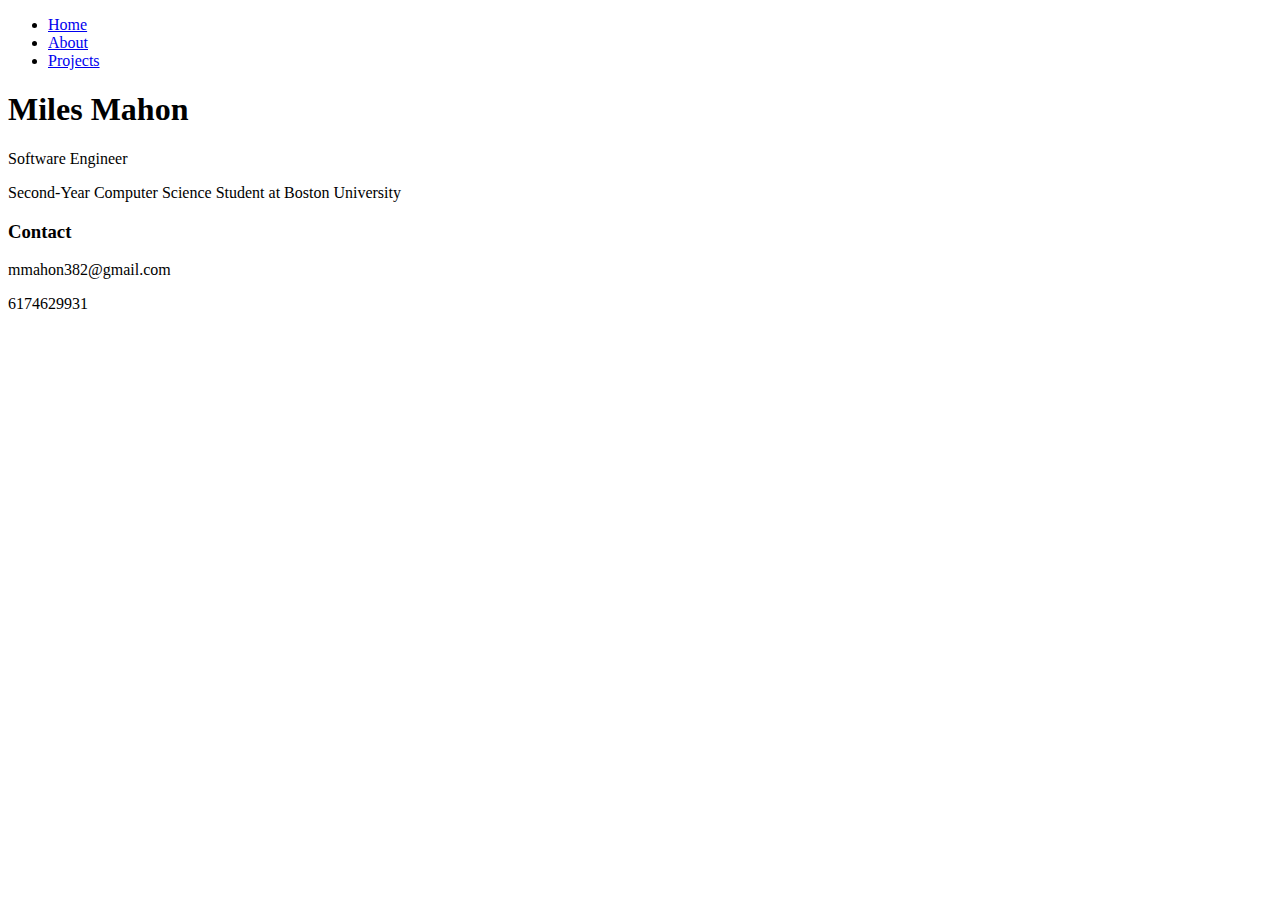
==== about.html @ 9ce47852 "removal of all css/js" ====
<!DOCTYPE html>
<html lang="en">
  <head>
    <meta charset="utf-8">
    <link rel="icon" href="./favicon.ico">

    <title>Miles Mahon</title>
  </head>

<body>

      <div class="container">
          <ul class="nav navbar-nav">

            <li class="active"><a href="./index.html">Home</a></li>
            <li><a href="./about.html">About</a></li>
            <li><a href="./projects.html">Projects</a></li>
      
          </ul>
      </div>


  	    <h1>
  	    Miles Mahon
  	    </h1>

  	    <p>Software Engineer</p>
  	    <p>Second-Year Computer Science Student at Boston University</p>

        <h3>Contact</h3>
        <p>mmahon382@gmail.com</p>
        <p>6174629931</p>

  </body>

</html>
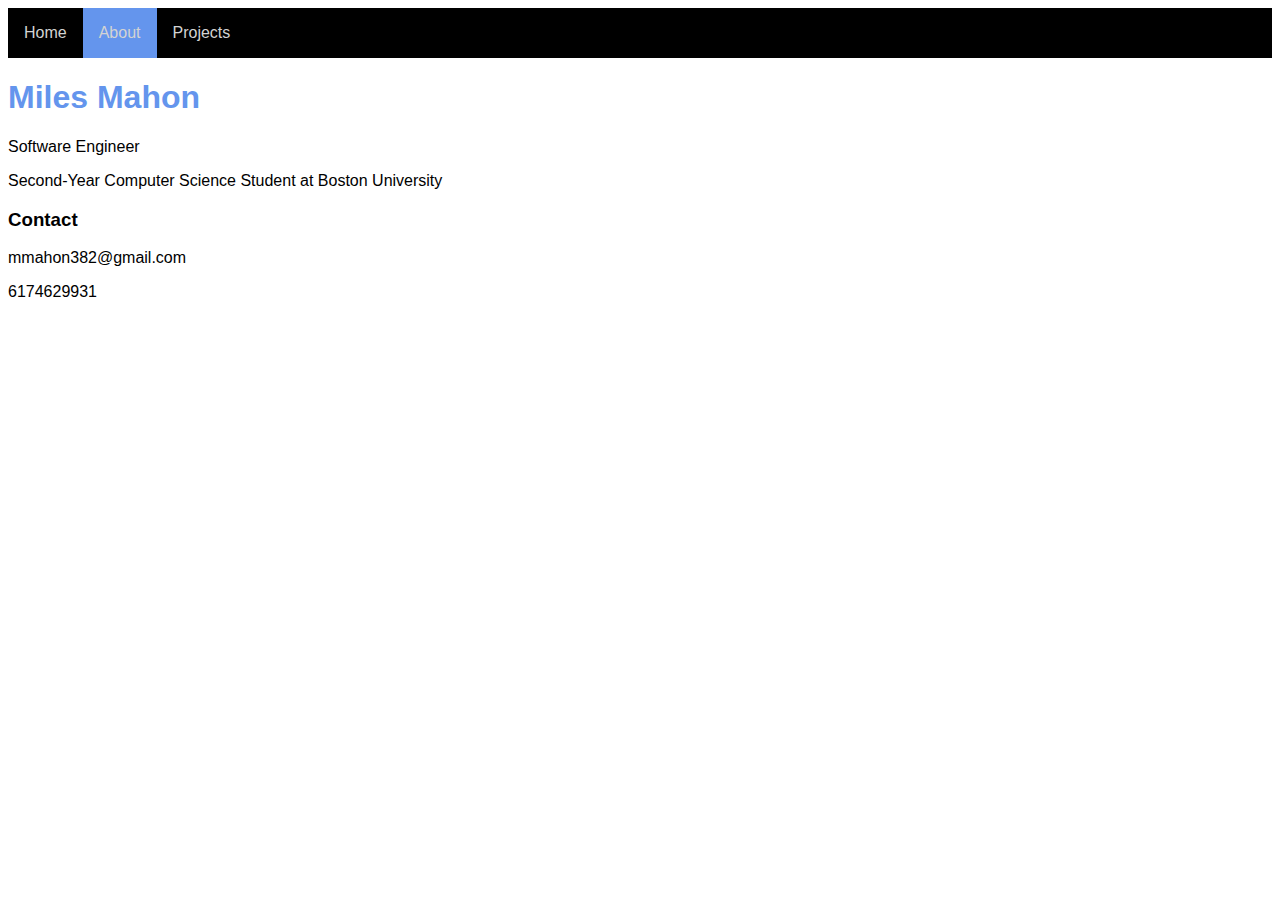
==== commit 9a60e498: "new navbar" ====
--- a/about.html
+++ b/about.html
@@ -3,17 +3,18 @@
   <head>
     <meta charset="utf-8">
     <link rel="icon" href="./favicon.ico">
+    <link rel="stylesheet" href="external.css">
 
     <title>Miles Mahon</title>
   </head>
 
 <body>
 
-      <div class="container">
-          <ul class="nav navbar-nav">
+      <div class="menu">
+          <ul class="navbar">
 
-            <li class="active"><a href="./index.html">Home</a></li>
-            <li><a href="./about.html">About</a></li>
+            <li><a href="./index.html">Home</a></li>
+            <li><a class="active" href="./about.html">About</a></li>
             <li><a href="./projects.html">Projects</a></li>
       
           </ul>
--- a/external.css
+++ b/external.css
@@ -0,0 +1,41 @@
+body{
+    font-family: Helvetica;
+    box-sizing: border-box;
+}
+
+h1 {
+    color: cornflowerblue;
+}
+
+.navbar {
+    background-color: black;
+    padding: 0;
+    margin: 0;
+    list-style-type: none;
+    overflow: hidden;
+}
+
+.navbar li{
+    float:left;
+}
+
+.navbar a{
+    display: block;
+    padding: 16px;
+    margin: 0px;
+    text-decoration: none;
+    color: lightgrey;
+}
+
+
+.navbar a:hover {
+    background-color: lightslategrey;
+}
+
+.navbar a.active {
+    background-color: cornflowerblue;
+}
+
+a:visited{
+    font-style: normal;
+}
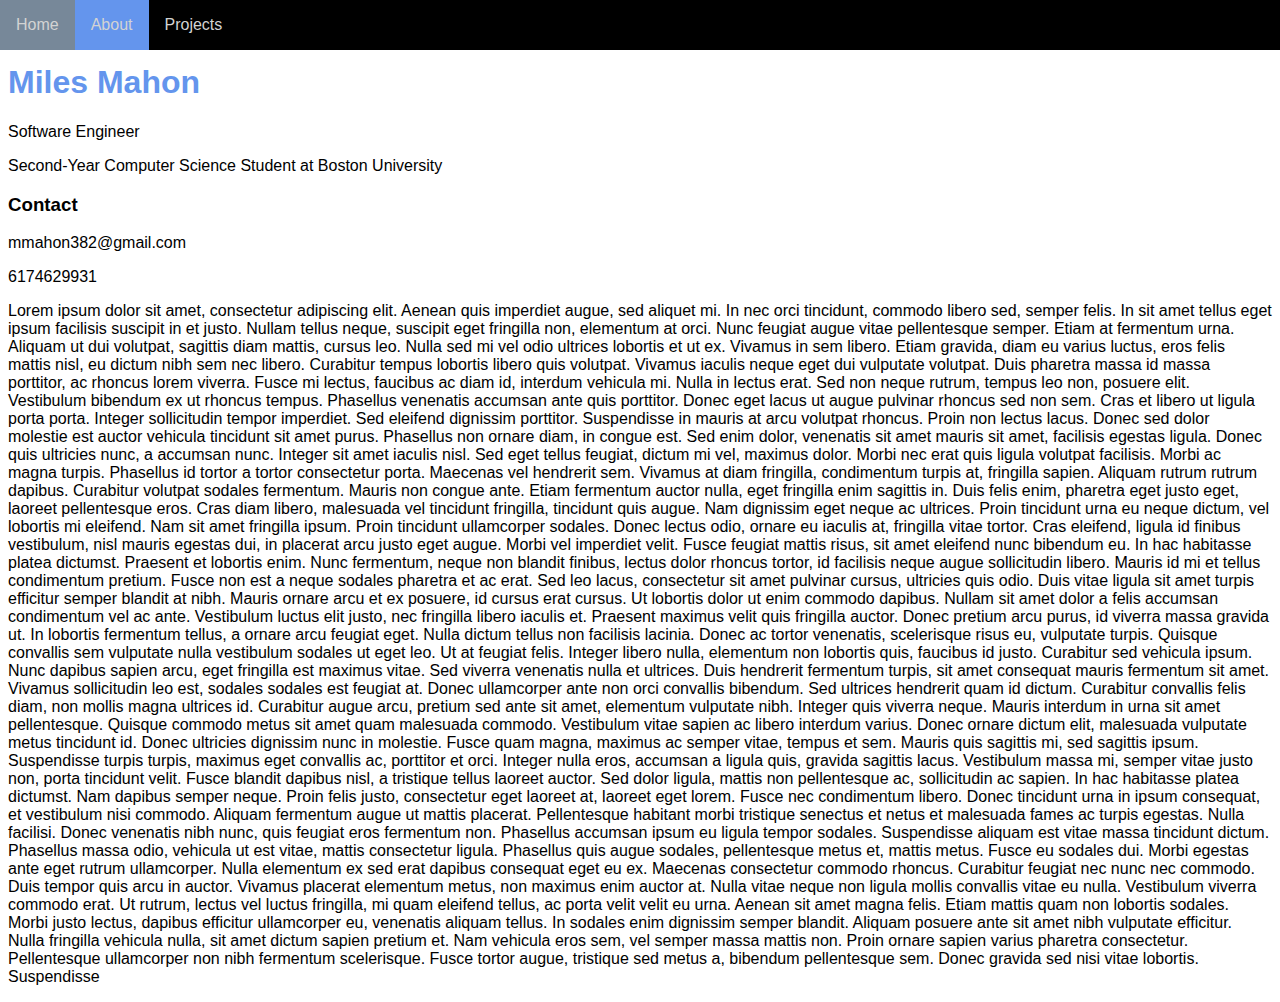
==== commit 86c15c67: "fix navbar" ====
--- a/about.html
+++ b/about.html
@@ -10,27 +10,53 @@
 
 <body>
 
-      <div class="menu">
-          <ul class="navbar">
+    <div class="menu">
+      <ul class="navbar">
 
-            <li><a href="./index.html">Home</a></li>
-            <li><a class="active" href="./about.html">About</a></li>
-            <li><a href="./projects.html">Projects</a></li>
-      
-          </ul>
-      </div>
+        <li><a href="./index.html">Home</a></li>
+        <li><a class="active" href="./about.html">About</a></li>
+        <li><a href="./projects.html">Projects</a></li>
+
+      </ul>
+    </div>
 
 
-  	    <h1>
-  	    Miles Mahon
-  	    </h1>
+    <div class="content">
+        <h1>
+        Miles Mahon
+        </h1>
 
-  	    <p>Software Engineer</p>
-  	    <p>Second-Year Computer Science Student at Boston University</p>
+        <p>Software Engineer</p>
+        <p>Second-Year Computer Science Student at Boston University</p>
 
         <h3>Contact</h3>
         <p>mmahon382@gmail.com</p>
         <p>6174629931</p>
+        <p>Lorem ipsum dolor sit amet, consectetur adipiscing elit. Aenean quis imperdiet augue, sed aliquet mi. In nec orci tincidunt, commodo libero sed, semper felis. In sit amet tellus eget ipsum facilisis suscipit in et justo. Nullam tellus neque, suscipit eget fringilla non, elementum at orci. Nunc feugiat augue vitae pellentesque semper. Etiam at fermentum urna. Aliquam ut dui volutpat, sagittis diam mattis, cursus leo. Nulla sed mi vel odio ultrices lobortis et ut ex. Vivamus in sem libero. Etiam gravida, diam eu varius luctus, eros felis mattis nisl, eu dictum nibh sem nec libero. Curabitur tempus lobortis libero quis volutpat.
+
+        Vivamus iaculis neque eget dui vulputate volutpat. Duis pharetra massa id massa porttitor, ac rhoncus lorem viverra. Fusce mi lectus, faucibus ac diam id, interdum vehicula mi. Nulla in lectus erat. Sed non neque rutrum, tempus leo non, posuere elit. Vestibulum bibendum ex ut rhoncus tempus. Phasellus venenatis accumsan ante quis porttitor. Donec eget lacus ut augue pulvinar rhoncus sed non sem. Cras et libero ut ligula porta porta. Integer sollicitudin tempor imperdiet. Sed eleifend dignissim porttitor. Suspendisse in mauris at arcu volutpat rhoncus. Proin non lectus lacus. Donec sed dolor molestie est auctor vehicula tincidunt sit amet purus. Phasellus non ornare diam, in congue est.
+
+        Sed enim dolor, venenatis sit amet mauris sit amet, facilisis egestas ligula. Donec quis ultricies nunc, a accumsan nunc. Integer sit amet iaculis nisl. Sed eget tellus feugiat, dictum mi vel, maximus dolor. Morbi nec erat quis ligula volutpat facilisis. Morbi ac magna turpis. Phasellus id tortor a tortor consectetur porta. Maecenas vel hendrerit sem.
+
+        Vivamus at diam fringilla, condimentum turpis at, fringilla sapien. Aliquam rutrum rutrum dapibus. Curabitur volutpat sodales fermentum. Mauris non congue ante. Etiam fermentum auctor nulla, eget fringilla enim sagittis in. Duis felis enim, pharetra eget justo eget, laoreet pellentesque eros. Cras diam libero, malesuada vel tincidunt fringilla, tincidunt quis augue. Nam dignissim eget neque ac ultrices. Proin tincidunt urna eu neque dictum, vel lobortis mi eleifend. Nam sit amet fringilla ipsum. Proin tincidunt ullamcorper sodales. Donec lectus odio, ornare eu iaculis at, fringilla vitae tortor. Cras eleifend, ligula id finibus vestibulum, nisl mauris egestas dui, in placerat arcu justo eget augue.
+
+        Morbi vel imperdiet velit. Fusce feugiat mattis risus, sit amet eleifend nunc bibendum eu. In hac habitasse platea dictumst. Praesent et lobortis enim. Nunc fermentum, neque non blandit finibus, lectus dolor rhoncus tortor, id facilisis neque augue sollicitudin libero. Mauris id mi et tellus condimentum pretium. Fusce non est a neque sodales pharetra et ac erat.
+
+        Sed leo lacus, consectetur sit amet pulvinar cursus, ultricies quis odio. Duis vitae ligula sit amet turpis efficitur semper blandit at nibh. Mauris ornare arcu et ex posuere, id cursus erat cursus. Ut lobortis dolor ut enim commodo dapibus. Nullam sit amet dolor a felis accumsan condimentum vel ac ante. Vestibulum luctus elit justo, nec fringilla libero iaculis et. Praesent maximus velit quis fringilla auctor. Donec pretium arcu purus, id viverra massa gravida ut. In lobortis fermentum tellus, a ornare arcu feugiat eget. Nulla dictum tellus non facilisis lacinia. Donec ac tortor venenatis, scelerisque risus eu, vulputate turpis. Quisque convallis sem vulputate nulla vestibulum sodales ut eget leo.
+
+        Ut at feugiat felis. Integer libero nulla, elementum non lobortis quis, faucibus id justo. Curabitur sed vehicula ipsum. Nunc dapibus sapien arcu, eget fringilla est maximus vitae. Sed viverra venenatis nulla et ultrices. Duis hendrerit fermentum turpis, sit amet consequat mauris fermentum sit amet. Vivamus sollicitudin leo est, sodales sodales est feugiat at.
+
+        Donec ullamcorper ante non orci convallis bibendum. Sed ultrices hendrerit quam id dictum. Curabitur convallis felis diam, non mollis magna ultrices id. Curabitur augue arcu, pretium sed ante sit amet, elementum vulputate nibh. Integer quis viverra neque. Mauris interdum in urna sit amet pellentesque. Quisque commodo metus sit amet quam malesuada commodo. Vestibulum vitae sapien ac libero interdum varius. Donec ornare dictum elit, malesuada vulputate metus tincidunt id. Donec ultricies dignissim nunc in molestie. Fusce quam magna, maximus ac semper vitae, tempus et sem.
+
+        Mauris quis sagittis mi, sed sagittis ipsum. Suspendisse turpis turpis, maximus eget convallis ac, porttitor et orci. Integer nulla eros, accumsan a ligula quis, gravida sagittis lacus. Vestibulum massa mi, semper vitae justo non, porta tincidunt velit. Fusce blandit dapibus nisl, a tristique tellus laoreet auctor. Sed dolor ligula, mattis non pellentesque ac, sollicitudin ac sapien. In hac habitasse platea dictumst. Nam dapibus semper neque.
+
+        Proin felis justo, consectetur eget laoreet at, laoreet eget lorem. Fusce nec condimentum libero. Donec tincidunt urna in ipsum consequat, et vestibulum nisi commodo. Aliquam fermentum augue ut mattis placerat. Pellentesque habitant morbi tristique senectus et netus et malesuada fames ac turpis egestas. Nulla facilisi. Donec venenatis nibh nunc, quis feugiat eros fermentum non. Phasellus accumsan ipsum eu ligula tempor sodales. Suspendisse aliquam est vitae massa tincidunt dictum.
+
+        Phasellus massa odio, vehicula ut est vitae, mattis consectetur ligula. Phasellus quis augue sodales, pellentesque metus et, mattis metus. Fusce eu sodales dui. Morbi egestas ante eget rutrum ullamcorper. Nulla elementum ex sed erat dapibus consequat eget eu ex. Maecenas consectetur commodo rhoncus. Curabitur feugiat nec nunc nec commodo. Duis tempor quis arcu in auctor. Vivamus placerat elementum metus, non maximus enim auctor at. Nulla vitae neque non ligula mollis convallis vitae eu nulla. Vestibulum viverra commodo erat. Ut rutrum, lectus vel luctus fringilla, mi quam eleifend tellus, ac porta velit velit eu urna. Aenean sit amet magna felis. Etiam mattis quam non lobortis sodales. Morbi justo lectus, dapibus efficitur ullamcorper eu, venenatis aliquam tellus. In sodales enim dignissim semper blandit.
+
+        Aliquam posuere ante sit amet nibh vulputate efficitur. Nulla fringilla vehicula nulla, sit amet dictum sapien pretium et. Nam vehicula eros sem, vel semper massa mattis non. Proin ornare sapien varius pharetra consectetur. Pellentesque ullamcorper non nibh fermentum scelerisque. Fusce tortor augue, tristique sed metus a, bibendum pellentesque sem. Donec gravida sed nisi vitae lobortis. Suspendisse
+        </p>
+    </div>
 
   </body>
 
--- a/external.css
+++ b/external.css
@@ -1,16 +1,57 @@
+
+/*
+TODO:
+
+Start adding projects with images and descriptions, links. Make it not look terrible (use borders)
+
+Make work on mobile
+
+*SOLVED* make menu bar flush w sides/top
+uncomment "position: fixed" in .menu fixes this,
+but then menubar covers content of page...
+
+*/
+
+
+
 body{
     font-family: Helvetica;
-    box-sizing: border-box;
+/*    box-sizing: border-box;*/
+
 }
 
 h1 {
     color: cornflowerblue;
 }
 
+.menu{
+    /* position:fixed would make this stick to top of window when you scroll*/
+    position: absolute;
+    width:100%;
+    background-color: black;
+    top:0;
+    left:0;
+/*    border-top:none;*/
+/*    border-left:none;*/
+/*    border-right:none;*/
+    
+    margin:0px;
+    padding:0px;
+    
+}
+
+.content{
+    /* so navbar doesn't cover content*/ 
+    padding-top: 35px;
+    
+    
+}
+
 .navbar {
     background-color: black;
     padding: 0;
     margin: 0;
+    border: 0;
     list-style-type: none;
     overflow: hidden;
 }
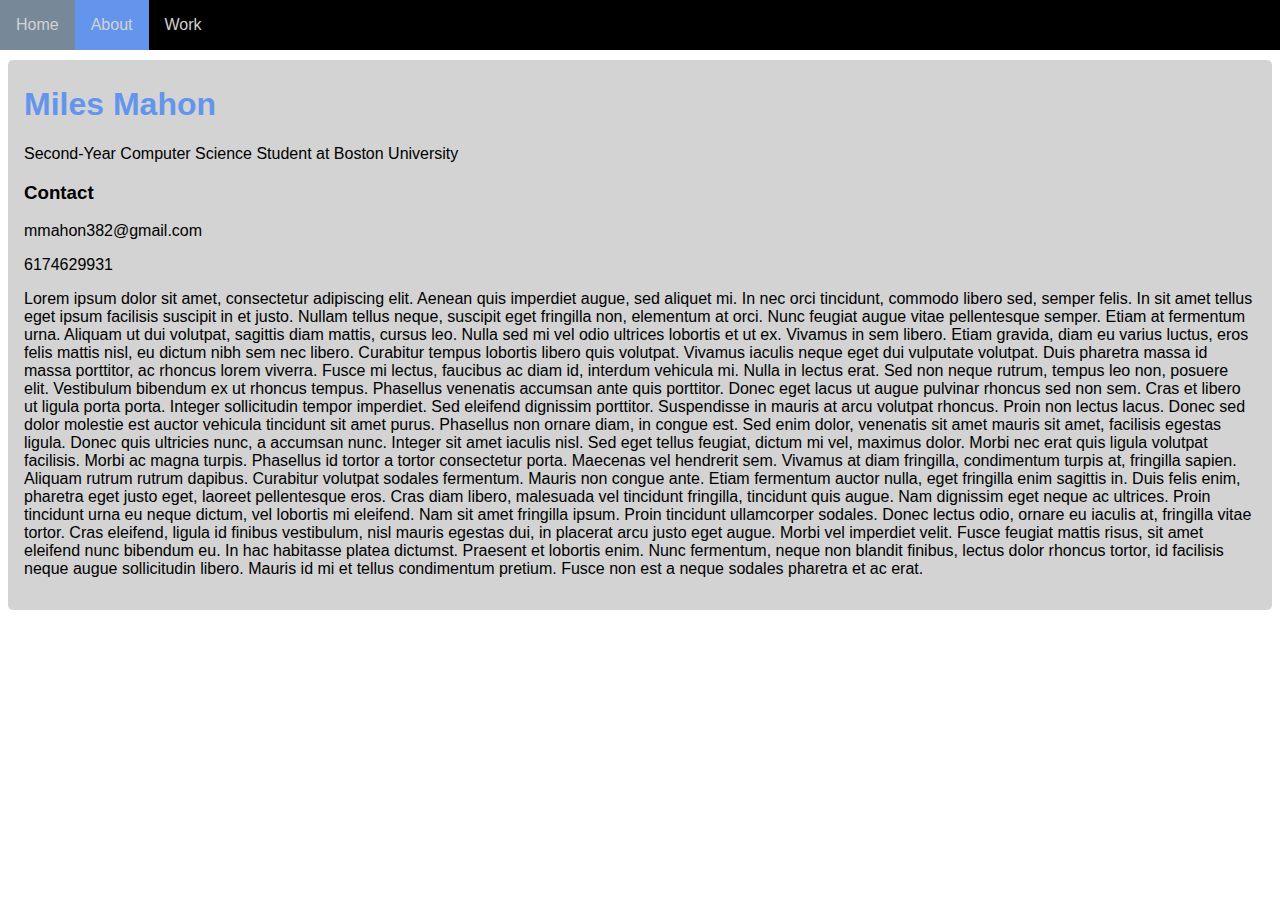
==== commit 7b6bdb9a: "box styling" ====
--- a/about.html
+++ b/about.html
@@ -15,7 +15,7 @@
 
         <li><a href="./index.html">Home</a></li>
         <li><a class="active" href="./about.html">About</a></li>
-        <li><a href="./projects.html">Projects</a></li>
+        <li><a href="./projects.html">Work</a></li>
 
       </ul>
     </div>
@@ -26,7 +26,6 @@
         Miles Mahon
         </h1>
 
-        <p>Software Engineer</p>
         <p>Second-Year Computer Science Student at Boston University</p>
 
         <h3>Contact</h3>
@@ -41,20 +40,6 @@
         Vivamus at diam fringilla, condimentum turpis at, fringilla sapien. Aliquam rutrum rutrum dapibus. Curabitur volutpat sodales fermentum. Mauris non congue ante. Etiam fermentum auctor nulla, eget fringilla enim sagittis in. Duis felis enim, pharetra eget justo eget, laoreet pellentesque eros. Cras diam libero, malesuada vel tincidunt fringilla, tincidunt quis augue. Nam dignissim eget neque ac ultrices. Proin tincidunt urna eu neque dictum, vel lobortis mi eleifend. Nam sit amet fringilla ipsum. Proin tincidunt ullamcorper sodales. Donec lectus odio, ornare eu iaculis at, fringilla vitae tortor. Cras eleifend, ligula id finibus vestibulum, nisl mauris egestas dui, in placerat arcu justo eget augue.
 
         Morbi vel imperdiet velit. Fusce feugiat mattis risus, sit amet eleifend nunc bibendum eu. In hac habitasse platea dictumst. Praesent et lobortis enim. Nunc fermentum, neque non blandit finibus, lectus dolor rhoncus tortor, id facilisis neque augue sollicitudin libero. Mauris id mi et tellus condimentum pretium. Fusce non est a neque sodales pharetra et ac erat.
-
-        Sed leo lacus, consectetur sit amet pulvinar cursus, ultricies quis odio. Duis vitae ligula sit amet turpis efficitur semper blandit at nibh. Mauris ornare arcu et ex posuere, id cursus erat cursus. Ut lobortis dolor ut enim commodo dapibus. Nullam sit amet dolor a felis accumsan condimentum vel ac ante. Vestibulum luctus elit justo, nec fringilla libero iaculis et. Praesent maximus velit quis fringilla auctor. Donec pretium arcu purus, id viverra massa gravida ut. In lobortis fermentum tellus, a ornare arcu feugiat eget. Nulla dictum tellus non facilisis lacinia. Donec ac tortor venenatis, scelerisque risus eu, vulputate turpis. Quisque convallis sem vulputate nulla vestibulum sodales ut eget leo.
-
-        Ut at feugiat felis. Integer libero nulla, elementum non lobortis quis, faucibus id justo. Curabitur sed vehicula ipsum. Nunc dapibus sapien arcu, eget fringilla est maximus vitae. Sed viverra venenatis nulla et ultrices. Duis hendrerit fermentum turpis, sit amet consequat mauris fermentum sit amet. Vivamus sollicitudin leo est, sodales sodales est feugiat at.
-
-        Donec ullamcorper ante non orci convallis bibendum. Sed ultrices hendrerit quam id dictum. Curabitur convallis felis diam, non mollis magna ultrices id. Curabitur augue arcu, pretium sed ante sit amet, elementum vulputate nibh. Integer quis viverra neque. Mauris interdum in urna sit amet pellentesque. Quisque commodo metus sit amet quam malesuada commodo. Vestibulum vitae sapien ac libero interdum varius. Donec ornare dictum elit, malesuada vulputate metus tincidunt id. Donec ultricies dignissim nunc in molestie. Fusce quam magna, maximus ac semper vitae, tempus et sem.
-
-        Mauris quis sagittis mi, sed sagittis ipsum. Suspendisse turpis turpis, maximus eget convallis ac, porttitor et orci. Integer nulla eros, accumsan a ligula quis, gravida sagittis lacus. Vestibulum massa mi, semper vitae justo non, porta tincidunt velit. Fusce blandit dapibus nisl, a tristique tellus laoreet auctor. Sed dolor ligula, mattis non pellentesque ac, sollicitudin ac sapien. In hac habitasse platea dictumst. Nam dapibus semper neque.
-
-        Proin felis justo, consectetur eget laoreet at, laoreet eget lorem. Fusce nec condimentum libero. Donec tincidunt urna in ipsum consequat, et vestibulum nisi commodo. Aliquam fermentum augue ut mattis placerat. Pellentesque habitant morbi tristique senectus et netus et malesuada fames ac turpis egestas. Nulla facilisi. Donec venenatis nibh nunc, quis feugiat eros fermentum non. Phasellus accumsan ipsum eu ligula tempor sodales. Suspendisse aliquam est vitae massa tincidunt dictum.
-
-        Phasellus massa odio, vehicula ut est vitae, mattis consectetur ligula. Phasellus quis augue sodales, pellentesque metus et, mattis metus. Fusce eu sodales dui. Morbi egestas ante eget rutrum ullamcorper. Nulla elementum ex sed erat dapibus consequat eget eu ex. Maecenas consectetur commodo rhoncus. Curabitur feugiat nec nunc nec commodo. Duis tempor quis arcu in auctor. Vivamus placerat elementum metus, non maximus enim auctor at. Nulla vitae neque non ligula mollis convallis vitae eu nulla. Vestibulum viverra commodo erat. Ut rutrum, lectus vel luctus fringilla, mi quam eleifend tellus, ac porta velit velit eu urna. Aenean sit amet magna felis. Etiam mattis quam non lobortis sodales. Morbi justo lectus, dapibus efficitur ullamcorper eu, venenatis aliquam tellus. In sodales enim dignissim semper blandit.
-
-        Aliquam posuere ante sit amet nibh vulputate efficitur. Nulla fringilla vehicula nulla, sit amet dictum sapien pretium et. Nam vehicula eros sem, vel semper massa mattis non. Proin ornare sapien varius pharetra consectetur. Pellentesque ullamcorper non nibh fermentum scelerisque. Fusce tortor augue, tristique sed metus a, bibendum pellentesque sem. Donec gravida sed nisi vitae lobortis. Suspendisse
         </p>
     </div>
 
--- a/external.css
+++ b/external.css
@@ -11,8 +11,6 @@
 but then menubar covers content of page...
 
 */
-
-
 
 body{
     font-family: Helvetica;
@@ -42,8 +40,15 @@
 
 .content{
     /* so navbar doesn't cover content*/ 
-    padding-top: 35px;
-    
+/*    padding-top: 35px;*/
+/*    text-align: center;*/
+    background-color: lightgrey;
+/*    width: 100%;*/
+    margin-top: 60px;
+    padding: 16px;
+    padding-top: 5px;
+    border: 1px;
+    border-radius: 5px;
     
 }
 
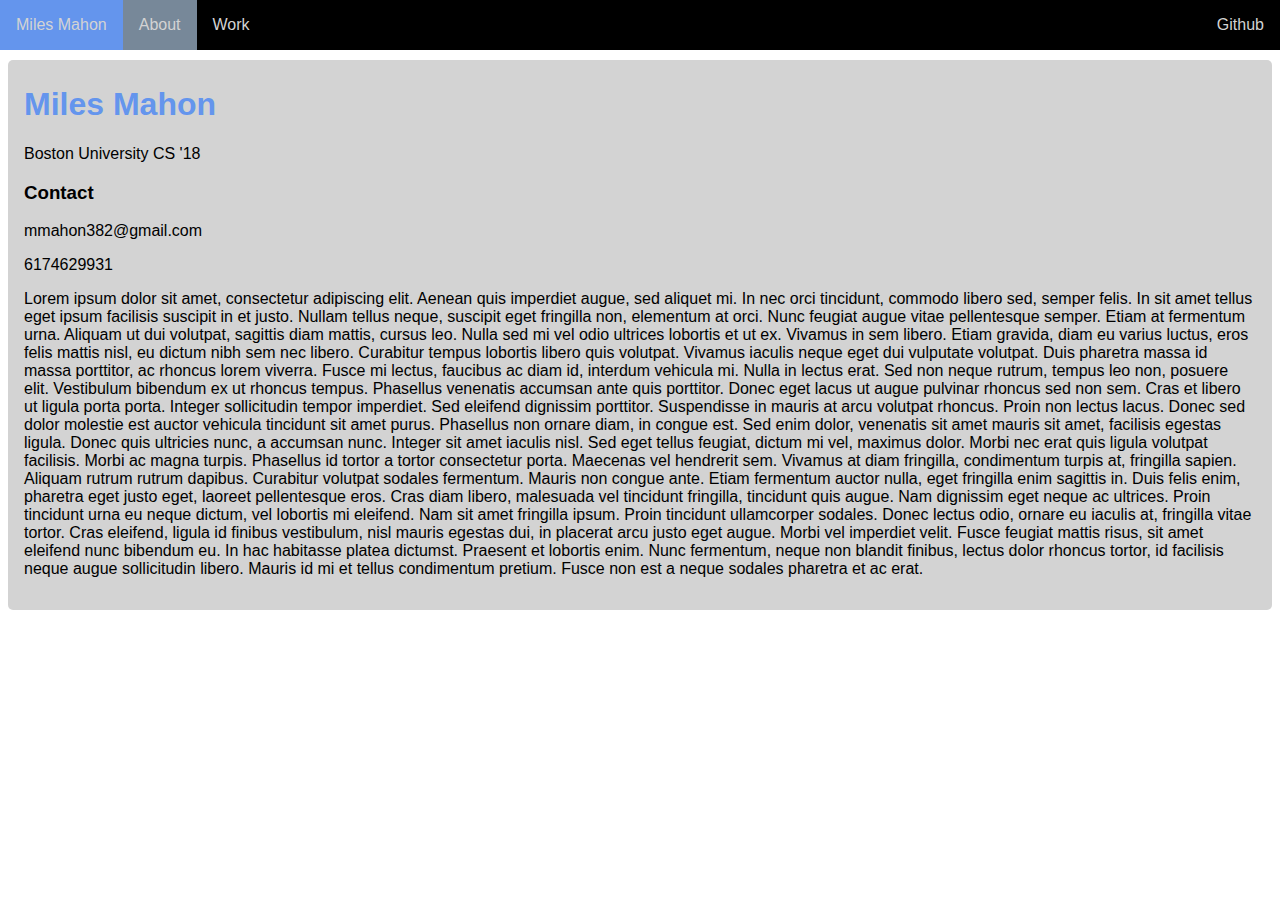
==== commit c217ed70: "css" ====
--- a/about.html
+++ b/about.html
@@ -12,10 +12,11 @@
 
     <div class="menu">
       <ul class="navbar">
-
-        <li><a href="./index.html">Home</a></li>
+          
+        <li><a id="navbar-name" href="./index.html">Miles Mahon</a></li>
         <li><a class="active" href="./about.html">About</a></li>
         <li><a href="./projects.html">Work</a></li>
+        <li id="git"><a href="http://www.github.com/milesmahon">Github</a></li>
 
       </ul>
     </div>
@@ -26,7 +27,7 @@
         Miles Mahon
         </h1>
 
-        <p>Second-Year Computer Science Student at Boston University</p>
+        <p>Boston University CS '18</p>
 
         <h3>Contact</h3>
         <p>mmahon382@gmail.com</p>
--- a/external.css
+++ b/external.css
@@ -2,15 +2,28 @@
 /*
 TODO:
 
+Change to single-page, buttons at top scroll to different points, but do it quickly.
+
 Start adding projects with images and descriptions, links. Make it not look terrible (use borders)
 
-Make work on mobile
+Make work on mobile (media queries)
 
 *SOLVED* make menu bar flush w sides/top
 uncomment "position: fixed" in .menu fixes this,
 but then menubar covers content of page...
 
 */
+
+
+/*media queries example, large devices*/
+/*
+@media (min-width: 1200px){
+    p {
+        width: 80%;
+    }   
+}
+*/
+
 
 body{
     font-family: Helvetica;
@@ -24,7 +37,8 @@
 
 .menu{
     /* position:fixed would make this stick to top of window when you scroll*/
-    position: absolute;
+/*    position: absolute;*/
+    position: fixed;
     width:100%;
     background-color: black;
     top:0;
@@ -39,6 +53,8 @@
 }
 
 .content{
+    /*these values are good*/
+    
     /* so navbar doesn't cover content*/ 
 /*    padding-top: 35px;*/
 /*    text-align: center;*/
@@ -63,6 +79,7 @@
 
 .navbar li{
     float:left;
+    color: grey;
 }
 
 .navbar a{
@@ -73,12 +90,20 @@
     color: lightgrey;
 }
 
+#git{
+    float: right;
+}
+
 
 .navbar a:hover {
     background-color: lightslategrey;
 }
 
 .navbar a.active {
+    background-color: lightslategray;
+}
+
+#navbar-name{
     background-color: cornflowerblue;
 }
 
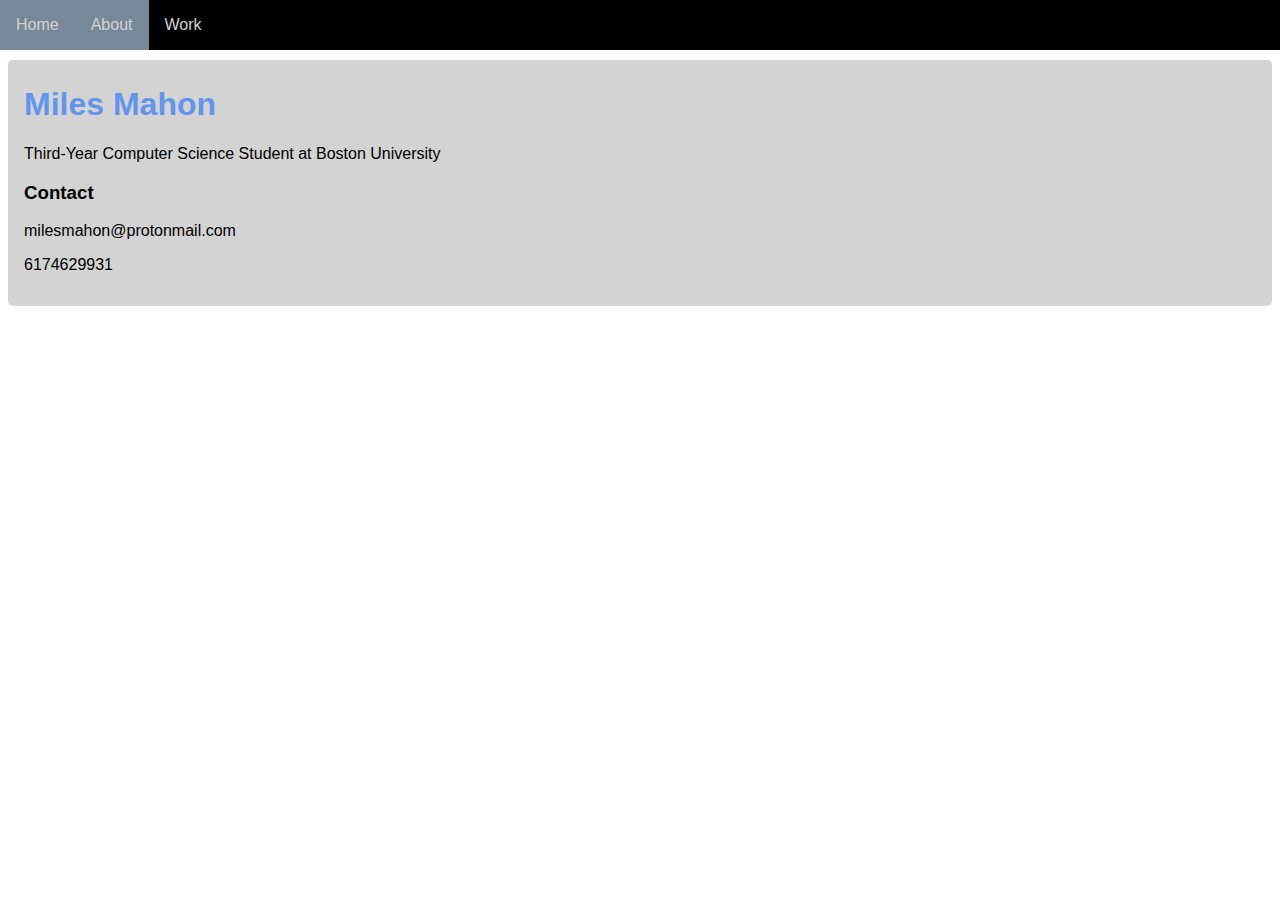
==== commit 6224ce31: "Update about.html" ====
--- a/about.html
+++ b/about.html
@@ -12,11 +12,10 @@
 
     <div class="menu">
       <ul class="navbar">
-          
-        <li><a id="navbar-name" href="./index.html">Miles Mahon</a></li>
+
+        <li><a href="./index.html">Home</a></li>
         <li><a class="active" href="./about.html">About</a></li>
         <li><a href="./projects.html">Work</a></li>
-        <li id="git"><a href="http://www.github.com/milesmahon">Github</a></li>
 
       </ul>
     </div>
@@ -27,20 +26,16 @@
         Miles Mahon
         </h1>
 
-        <p>Boston University CS '18</p>
+        <p>Third-Year Computer Science Student at Boston University</p>
 
         <h3>Contact</h3>
-        <p>mmahon382@gmail.com</p>
+        <p>milesmahon@protonmail.com</p>
         <p>6174629931</p>
-        <p>Lorem ipsum dolor sit amet, consectetur adipiscing elit. Aenean quis imperdiet augue, sed aliquet mi. In nec orci tincidunt, commodo libero sed, semper felis. In sit amet tellus eget ipsum facilisis suscipit in et justo. Nullam tellus neque, suscipit eget fringilla non, elementum at orci. Nunc feugiat augue vitae pellentesque semper. Etiam at fermentum urna. Aliquam ut dui volutpat, sagittis diam mattis, cursus leo. Nulla sed mi vel odio ultrices lobortis et ut ex. Vivamus in sem libero. Etiam gravida, diam eu varius luctus, eros felis mattis nisl, eu dictum nibh sem nec libero. Curabitur tempus lobortis libero quis volutpat.
-
-        Vivamus iaculis neque eget dui vulputate volutpat. Duis pharetra massa id massa porttitor, ac rhoncus lorem viverra. Fusce mi lectus, faucibus ac diam id, interdum vehicula mi. Nulla in lectus erat. Sed non neque rutrum, tempus leo non, posuere elit. Vestibulum bibendum ex ut rhoncus tempus. Phasellus venenatis accumsan ante quis porttitor. Donec eget lacus ut augue pulvinar rhoncus sed non sem. Cras et libero ut ligula porta porta. Integer sollicitudin tempor imperdiet. Sed eleifend dignissim porttitor. Suspendisse in mauris at arcu volutpat rhoncus. Proin non lectus lacus. Donec sed dolor molestie est auctor vehicula tincidunt sit amet purus. Phasellus non ornare diam, in congue est.
-
-        Sed enim dolor, venenatis sit amet mauris sit amet, facilisis egestas ligula. Donec quis ultricies nunc, a accumsan nunc. Integer sit amet iaculis nisl. Sed eget tellus feugiat, dictum mi vel, maximus dolor. Morbi nec erat quis ligula volutpat facilisis. Morbi ac magna turpis. Phasellus id tortor a tortor consectetur porta. Maecenas vel hendrerit sem.
-
-        Vivamus at diam fringilla, condimentum turpis at, fringilla sapien. Aliquam rutrum rutrum dapibus. Curabitur volutpat sodales fermentum. Mauris non congue ante. Etiam fermentum auctor nulla, eget fringilla enim sagittis in. Duis felis enim, pharetra eget justo eget, laoreet pellentesque eros. Cras diam libero, malesuada vel tincidunt fringilla, tincidunt quis augue. Nam dignissim eget neque ac ultrices. Proin tincidunt urna eu neque dictum, vel lobortis mi eleifend. Nam sit amet fringilla ipsum. Proin tincidunt ullamcorper sodales. Donec lectus odio, ornare eu iaculis at, fringilla vitae tortor. Cras eleifend, ligula id finibus vestibulum, nisl mauris egestas dui, in placerat arcu justo eget augue.
-
-        Morbi vel imperdiet velit. Fusce feugiat mattis risus, sit amet eleifend nunc bibendum eu. In hac habitasse platea dictumst. Praesent et lobortis enim. Nunc fermentum, neque non blandit finibus, lectus dolor rhoncus tortor, id facilisis neque augue sollicitudin libero. Mauris id mi et tellus condimentum pretium. Fusce non est a neque sodales pharetra et ac erat.
+        <p>
+          
+      
+      
+      
         </p>
     </div>
 
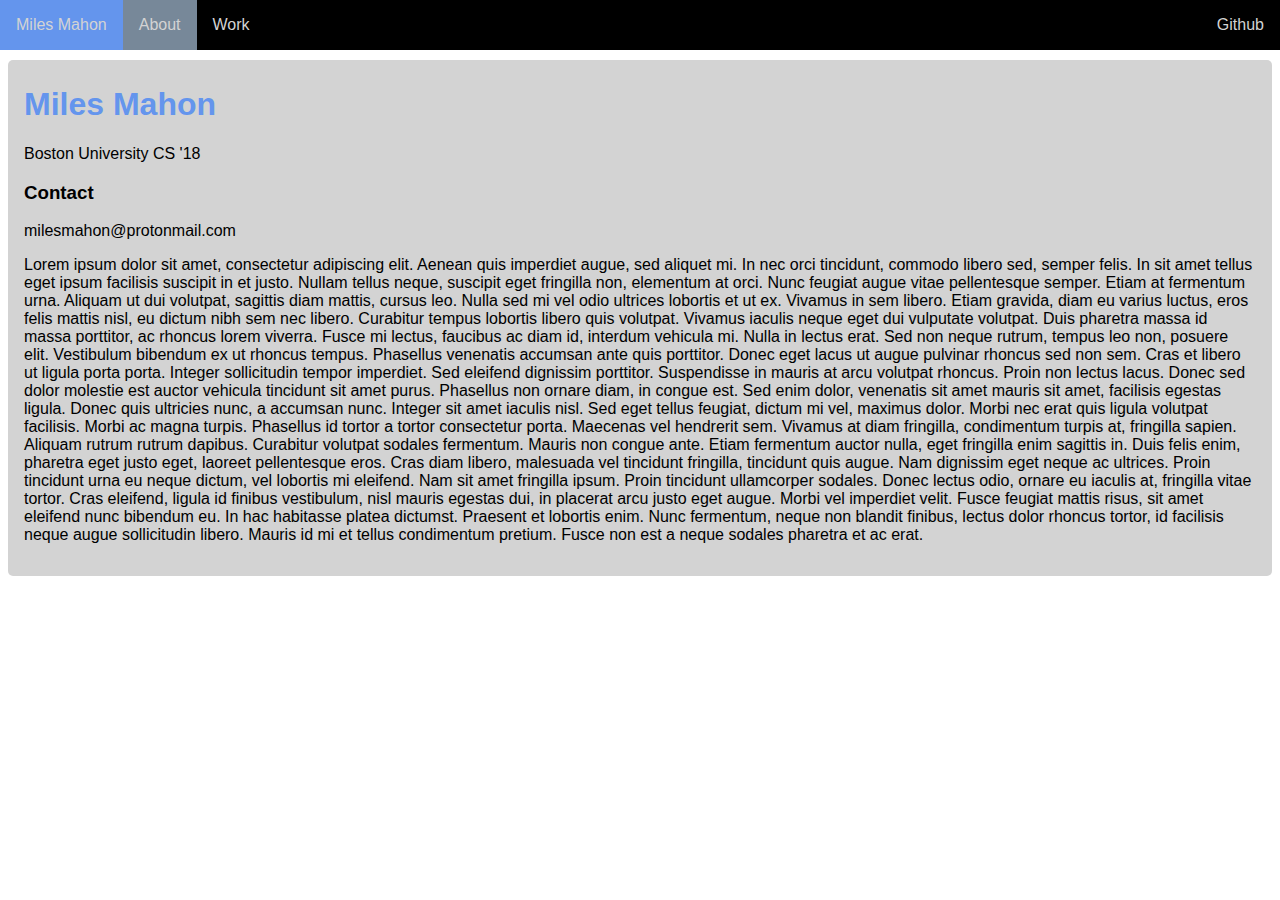
==== commit 40d4e1d9: "Update about.html" ====
--- a/about.html
+++ b/about.html
@@ -12,10 +12,11 @@
 
     <div class="menu">
       <ul class="navbar">
-
-        <li><a href="./index.html">Home</a></li>
+          
+        <li><a id="navbar-name" href="./index.html">Miles Mahon</a></li>
         <li><a class="active" href="./about.html">About</a></li>
         <li><a href="./projects.html">Work</a></li>
+        <li id="git"><a href="http://www.github.com/milesmahon">Github</a></li>
 
       </ul>
     </div>
@@ -26,16 +27,19 @@
         Miles Mahon
         </h1>
 
-        <p>Third-Year Computer Science Student at Boston University</p>
+        <p>Boston University CS '18</p>
 
         <h3>Contact</h3>
         <p>milesmahon@protonmail.com</p>
-        <p>6174629931</p>
-        <p>
-          
-      
-      
-      
+        <p>Lorem ipsum dolor sit amet, consectetur adipiscing elit. Aenean quis imperdiet augue, sed aliquet mi. In nec orci tincidunt, commodo libero sed, semper felis. In sit amet tellus eget ipsum facilisis suscipit in et justo. Nullam tellus neque, suscipit eget fringilla non, elementum at orci. Nunc feugiat augue vitae pellentesque semper. Etiam at fermentum urna. Aliquam ut dui volutpat, sagittis diam mattis, cursus leo. Nulla sed mi vel odio ultrices lobortis et ut ex. Vivamus in sem libero. Etiam gravida, diam eu varius luctus, eros felis mattis nisl, eu dictum nibh sem nec libero. Curabitur tempus lobortis libero quis volutpat.
+
+        Vivamus iaculis neque eget dui vulputate volutpat. Duis pharetra massa id massa porttitor, ac rhoncus lorem viverra. Fusce mi lectus, faucibus ac diam id, interdum vehicula mi. Nulla in lectus erat. Sed non neque rutrum, tempus leo non, posuere elit. Vestibulum bibendum ex ut rhoncus tempus. Phasellus venenatis accumsan ante quis porttitor. Donec eget lacus ut augue pulvinar rhoncus sed non sem. Cras et libero ut ligula porta porta. Integer sollicitudin tempor imperdiet. Sed eleifend dignissim porttitor. Suspendisse in mauris at arcu volutpat rhoncus. Proin non lectus lacus. Donec sed dolor molestie est auctor vehicula tincidunt sit amet purus. Phasellus non ornare diam, in congue est.
+
+        Sed enim dolor, venenatis sit amet mauris sit amet, facilisis egestas ligula. Donec quis ultricies nunc, a accumsan nunc. Integer sit amet iaculis nisl. Sed eget tellus feugiat, dictum mi vel, maximus dolor. Morbi nec erat quis ligula volutpat facilisis. Morbi ac magna turpis. Phasellus id tortor a tortor consectetur porta. Maecenas vel hendrerit sem.
+
+        Vivamus at diam fringilla, condimentum turpis at, fringilla sapien. Aliquam rutrum rutrum dapibus. Curabitur volutpat sodales fermentum. Mauris non congue ante. Etiam fermentum auctor nulla, eget fringilla enim sagittis in. Duis felis enim, pharetra eget justo eget, laoreet pellentesque eros. Cras diam libero, malesuada vel tincidunt fringilla, tincidunt quis augue. Nam dignissim eget neque ac ultrices. Proin tincidunt urna eu neque dictum, vel lobortis mi eleifend. Nam sit amet fringilla ipsum. Proin tincidunt ullamcorper sodales. Donec lectus odio, ornare eu iaculis at, fringilla vitae tortor. Cras eleifend, ligula id finibus vestibulum, nisl mauris egestas dui, in placerat arcu justo eget augue.
+
+        Morbi vel imperdiet velit. Fusce feugiat mattis risus, sit amet eleifend nunc bibendum eu. In hac habitasse platea dictumst. Praesent et lobortis enim. Nunc fermentum, neque non blandit finibus, lectus dolor rhoncus tortor, id facilisis neque augue sollicitudin libero. Mauris id mi et tellus condimentum pretium. Fusce non est a neque sodales pharetra et ac erat.
         </p>
     </div>
 
